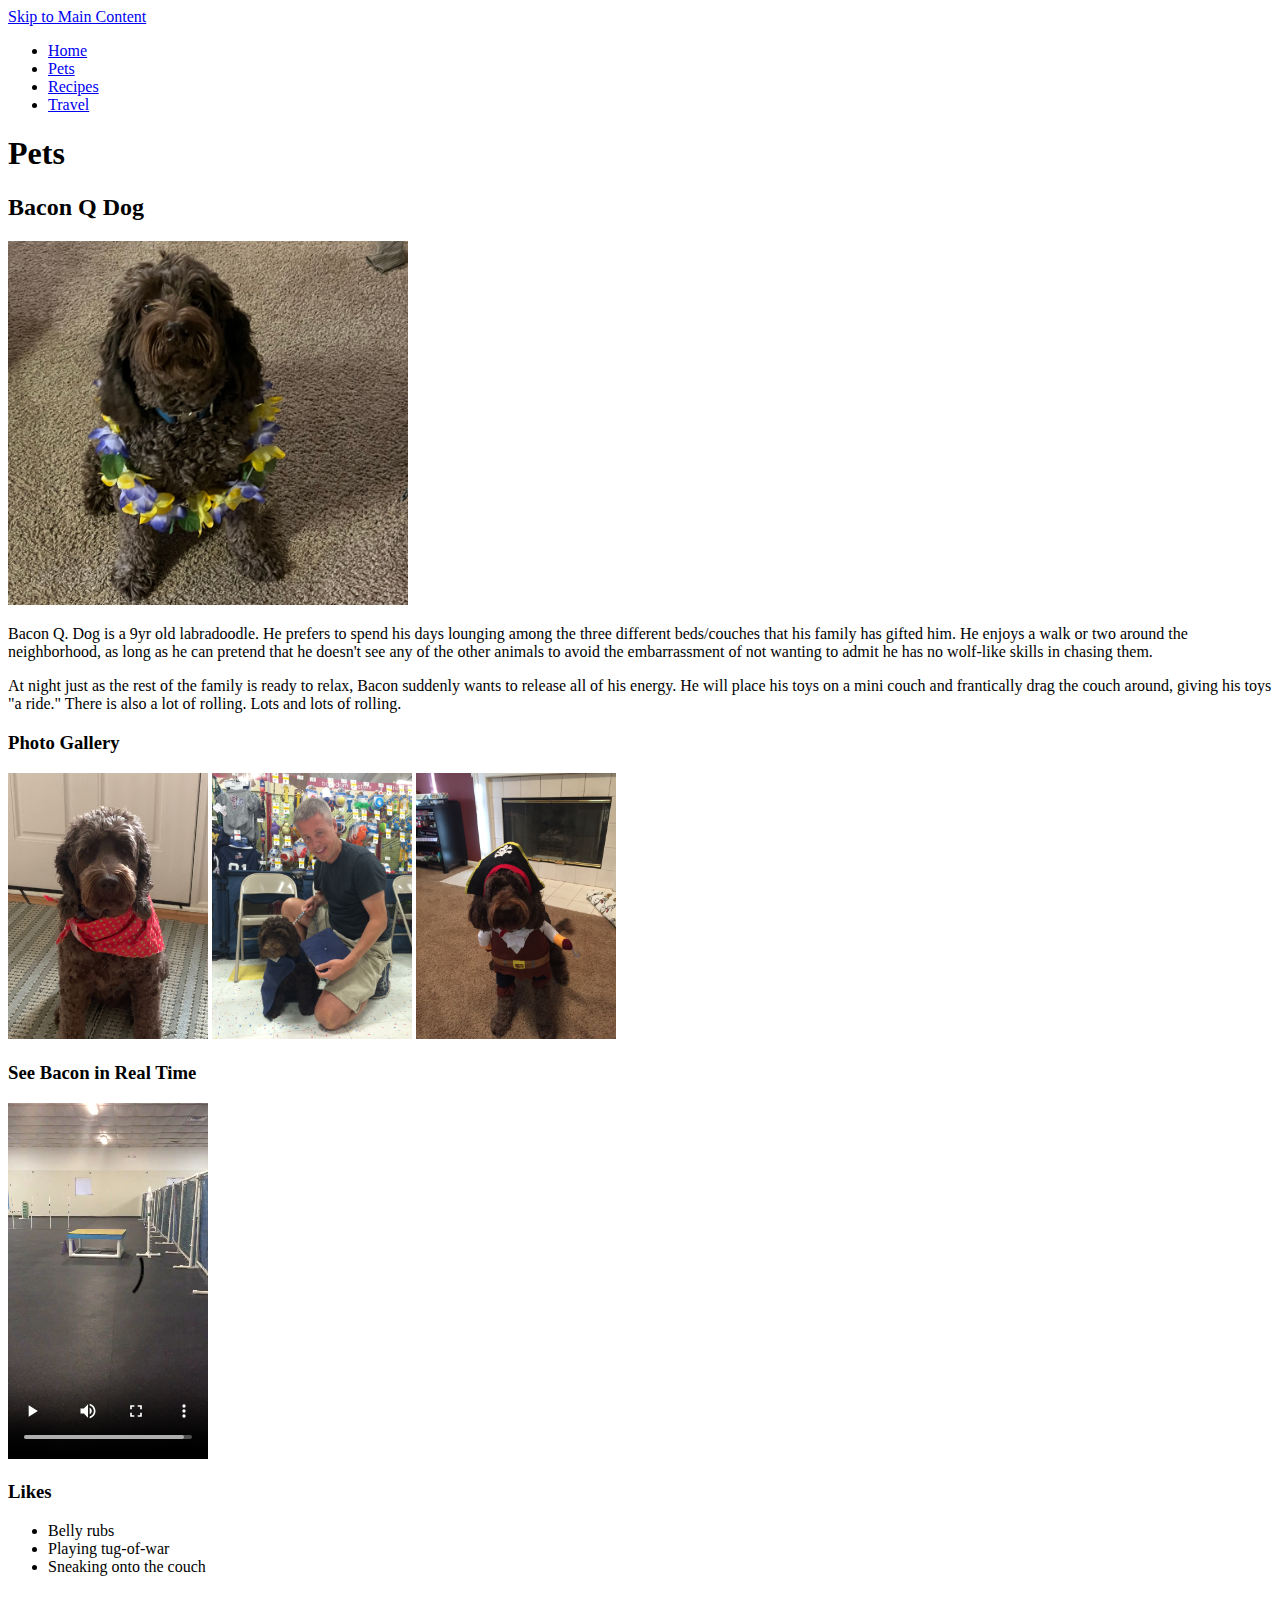
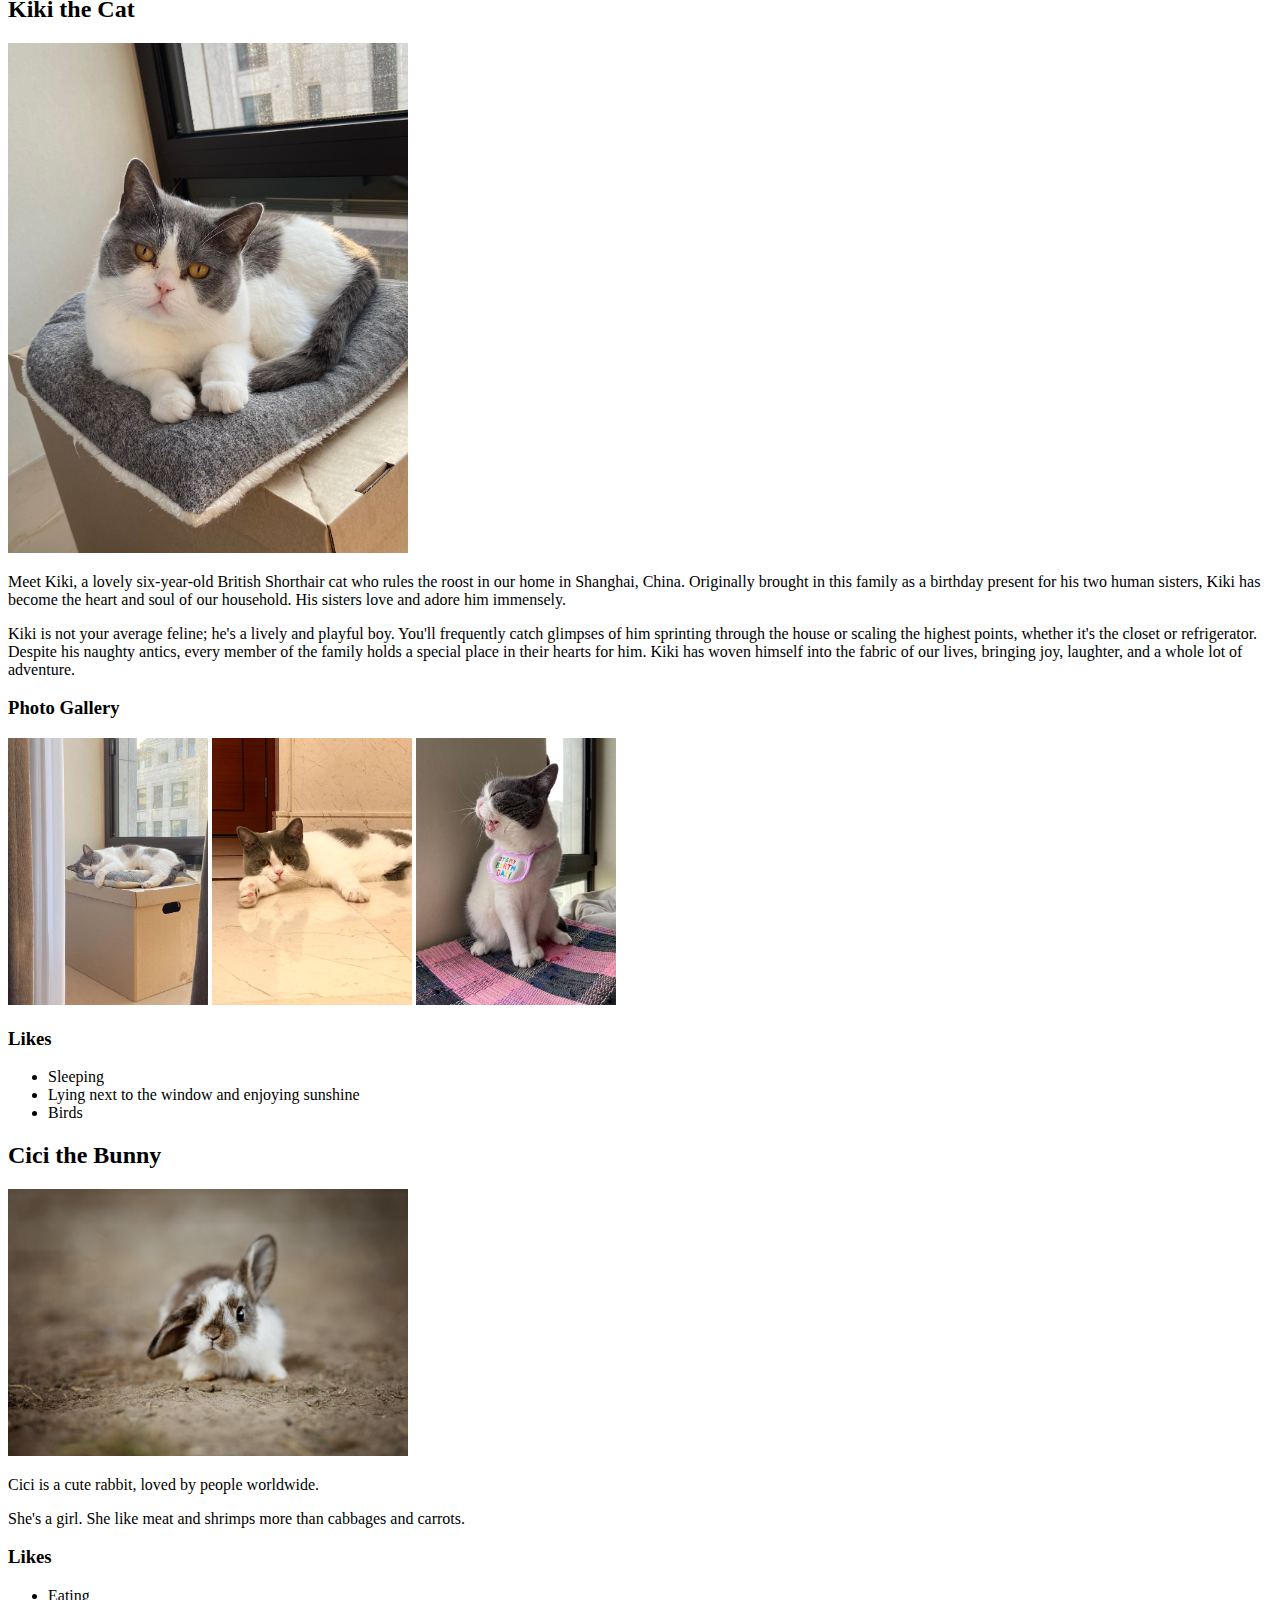
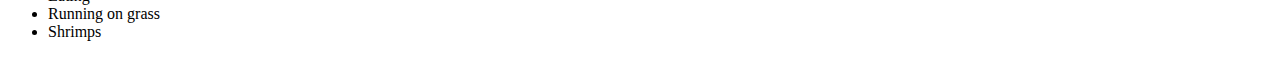
==== pets.html @ decff78f "init: prev html works" ====
<!DOCTYPE html>
<html lang="en">

<head>
    <meta charset="UTF-8">
    <meta name="viewport" content="width=device-width, initial-scale=1.0">
    <!-- <link rel="stylesheet" href="css/reset.css"> -->
    <!-- <link rel="stylesheet" href="css/style.css">         -->
    <title>Pets</title>
</head>

<body>
    <a href="#main">Skip to Main Content</a>
    <header>
        <nav>
            <ul>
                <li><a href="index.html">Home</a></li>
                <li><a href="pets.html">Pets</a></li>
                <li><a href="recipes.html">Recipes</a></li>
                <li><a href="travel.html">Travel</a></li>
            </ul>
        </nav>
        <h1>Pets</h1>

    </header>
    <main>
        <div id="main">
            <div>
                <h2>Bacon Q Dog</h2>
                <img src="images/bacon.jpg" width="400" alt="Brown labradoodle wearing colorful lei">

                <p>
                    Bacon Q. Dog is a 9yr old labradoodle. He prefers to spend his days lounging among the three
                    different beds/couches that his family has gifted
                    him. He enjoys a walk or two around the neighborhood, as long as he can pretend that he doesn't see
                    any of the other animals to avoid the
                    embarrassment of not wanting to admit he has no wolf-like skills in chasing them.
                </p>
                <P>
                    At night just as the rest of the family is ready to relax, Bacon suddenly wants to release all of
                    his energy. He will place his toys on a mini
                    couch and frantically drag the couch around, giving his toys "a ride." There is also a lot of
                    rolling. Lots and lots of rolling.
                </P>

                <h3>Photo Gallery</h3>
                <img src="images/bacon_bandana.JPG" width="200" alt="Brown labradoodle wearing an orange bandana">
                <img src="images/bacon_graduation.JPG" width="200"
                    alt="Small labradoodle puppy wearing a graduation cap and gown">
                <img src="images/bacon_halloween.JPG" width="200" alt="Brown labradoodle wearing a pirate costume">

                <h3>See Bacon in Real Time</h3>
                <video width="200" controls>
                    <source src="images/bacon_agility.mov">
                    Your browser does not support the video tag. This was a video of a girl and dog demonstrating a sit
                    and stay procedure
                </video>

                <h3>Likes</h3>
                <ul>
                    <li>Belly rubs</li>
                    <li>Playing tug-of-war</li>
                    <li>Sneaking onto the couch</li>
                </ul>
            </div>
            <div>
                <h2>Kiki the Cat</h2>
                <img src="images/kiki_normal.jpg" width="400" alt="A British Shorthair sitting calmly on a cushion">
                <p>
                    Meet Kiki, a lovely six-year-old British Shorthair cat who rules the roost in our home in Shanghai,
                    China. Originally brought in this
                    family as a birthday present for his two human sisters, Kiki has become the heart and soul of our
                    household. His sisters love and adore
                    him immensely.
                </p>
                <p>
                    Kiki is not your average feline; he's a lively and playful boy. You'll frequently catch glimpses of
                    him sprinting through the house or
                    scaling the highest points, whether it's the closet or refrigerator. Despite his naughty antics,
                    every member of the family holds a special
                    place in their hearts for him. Kiki has woven himself into the fabric of our lives, bringing joy,
                    laughter, and a whole lot of adventure.
                </p>

                <h3>Photo Gallery</h3>
                <img src="images/kiki_about_to_sleep.jpg" width="200"
                    alt="A British Shorthair lying on a carton and is about to fall asleep">
                <img src="images/kiki_chilling.jpg" width="200"
                    alt="A British Shorthair lying calmly on the floor with its head on its foreleg">
                <img src="images/kiki_yawn.jpg" width="200"
                    alt="A British Shorthair, with a pink bib around its neck, is yawning">

                <h3>Likes</h3>
                <ul>
                    <li>Sleeping</li>
                    <li>Lying next to the window and enjoying sunshine</li>
                    <li>Birds</li>
                </ul>
            </div>
            <div>
                <h2>Cici the Bunny</h2>
                <img src="images/bunny.jpeg" width="400" alt="A Bunny">
                <p>
                    Cici is a cute rabbit, loved by people worldwide.
                </p>
                <p>
                    She's a girl. She like meat and shrimps more than cabbages and carrots.
                </p>

                <!-- <h3>Photo Gallery</h3>
                <img src="images/kiki_about to sleep.jpg" width="200"
                    alt="A British Shorthair lying on a carton and is about to fall asleep">
                <img src="images/kiki_chilling.jpg" width="200"
                    alt="A British Shorthair lying calmly on the floor with its head on its foreleg">
                <img src="images/kiki_yawn.jpg" width="200"
                    alt="A British Shorthair, with a pink bib around its neck, is yawning"> -->

                <h3>Likes</h3>
                <ul>
                    <li>Eating</li>
                    <li>Running on grass</li>
                    <li>Shrimps</li>
                </ul>
            </div>
        </div>
    </main>

</body>

</html>
---- css/style.css ----
body {
    background-color: powderblue;
    /* font-family:  "Lucida Console", "Courier New", monospace; */
  }

#main{
  color: black;
}

p{
  line-height: 200%;
}

h1 { 
    font-size: xx-large;
    font-family: "Lucida Console", "Courier New", monospace;
    text-align: center;
    font-weight: bold;
  }

h2,h3 { 
    font-family: "Lucida Console", "Courier New", monospace;
    text-align: center;
  }
  
img{
  border: solid 5px black;
  padding: 10px;
  margin: 50px 20px;
  border-top-right-radius: 30px;
}

li{
  display: inline-block;
  margin-left: 50px;
}
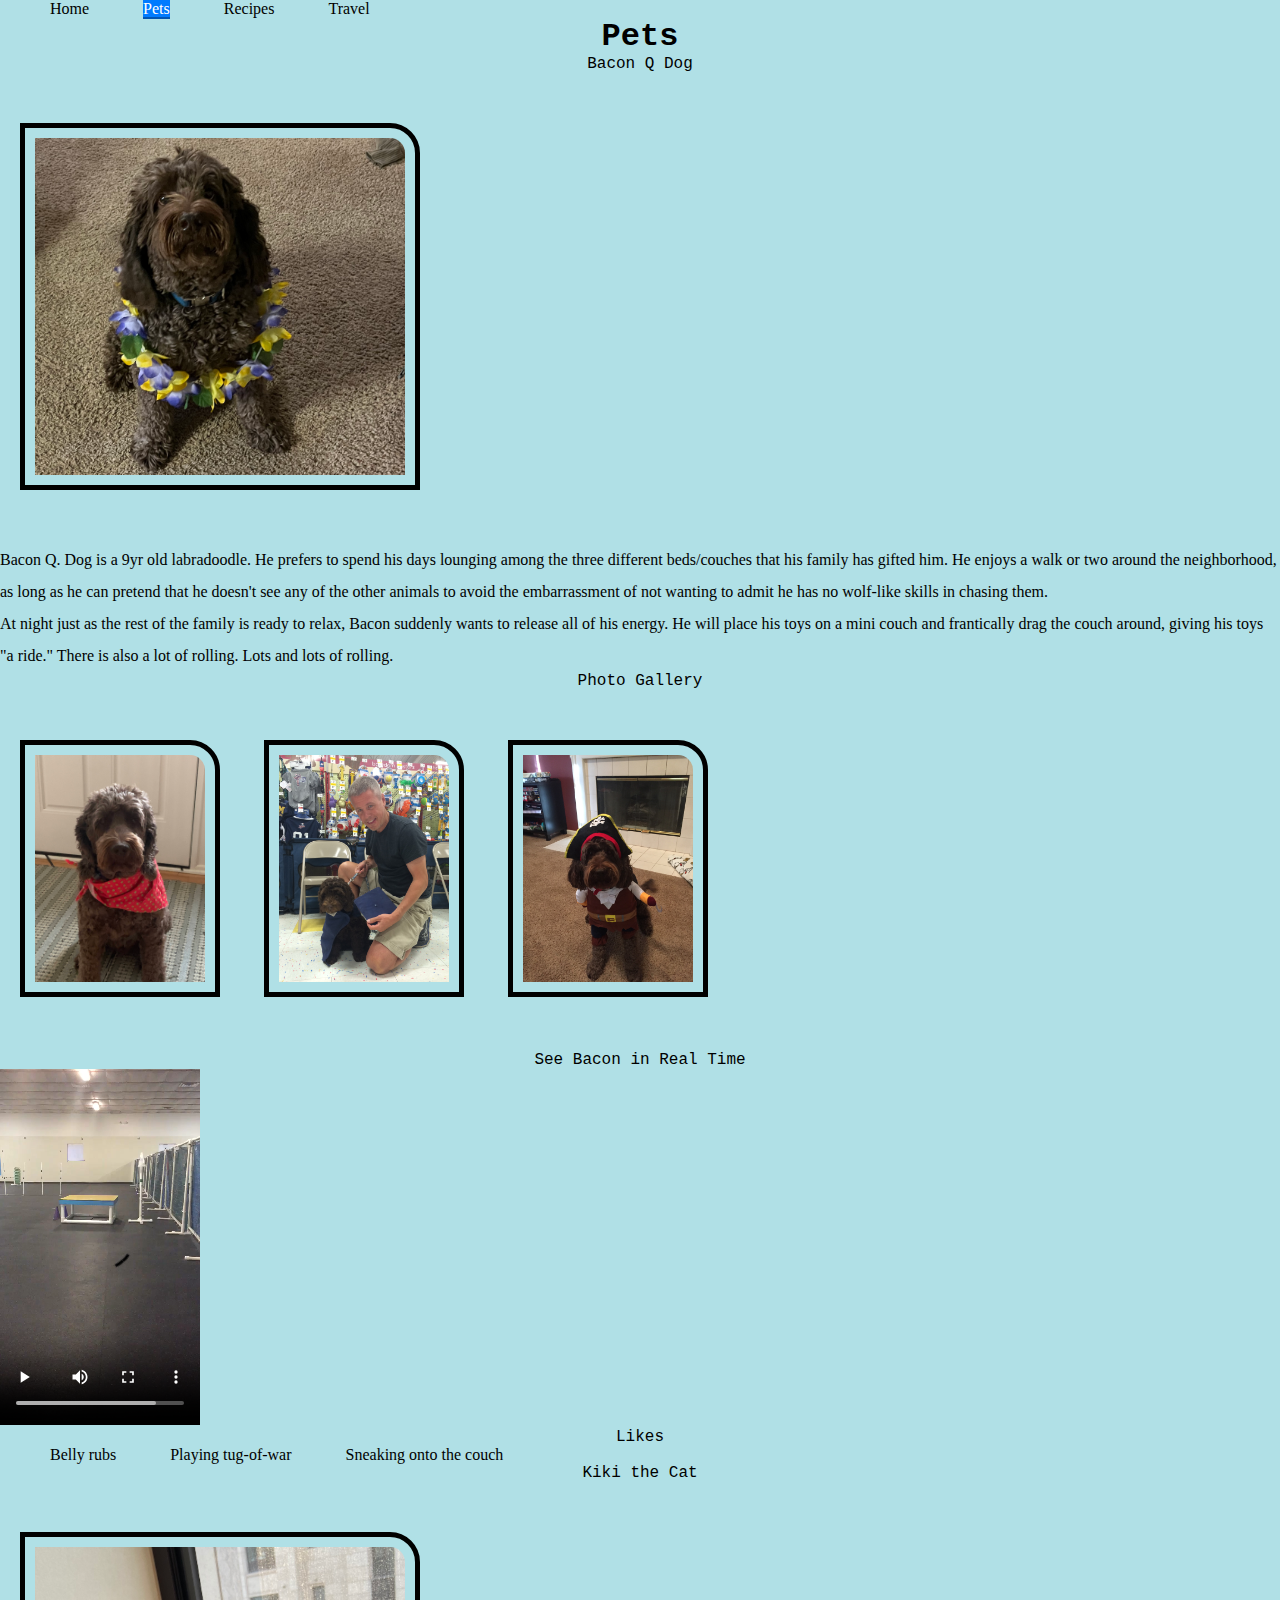
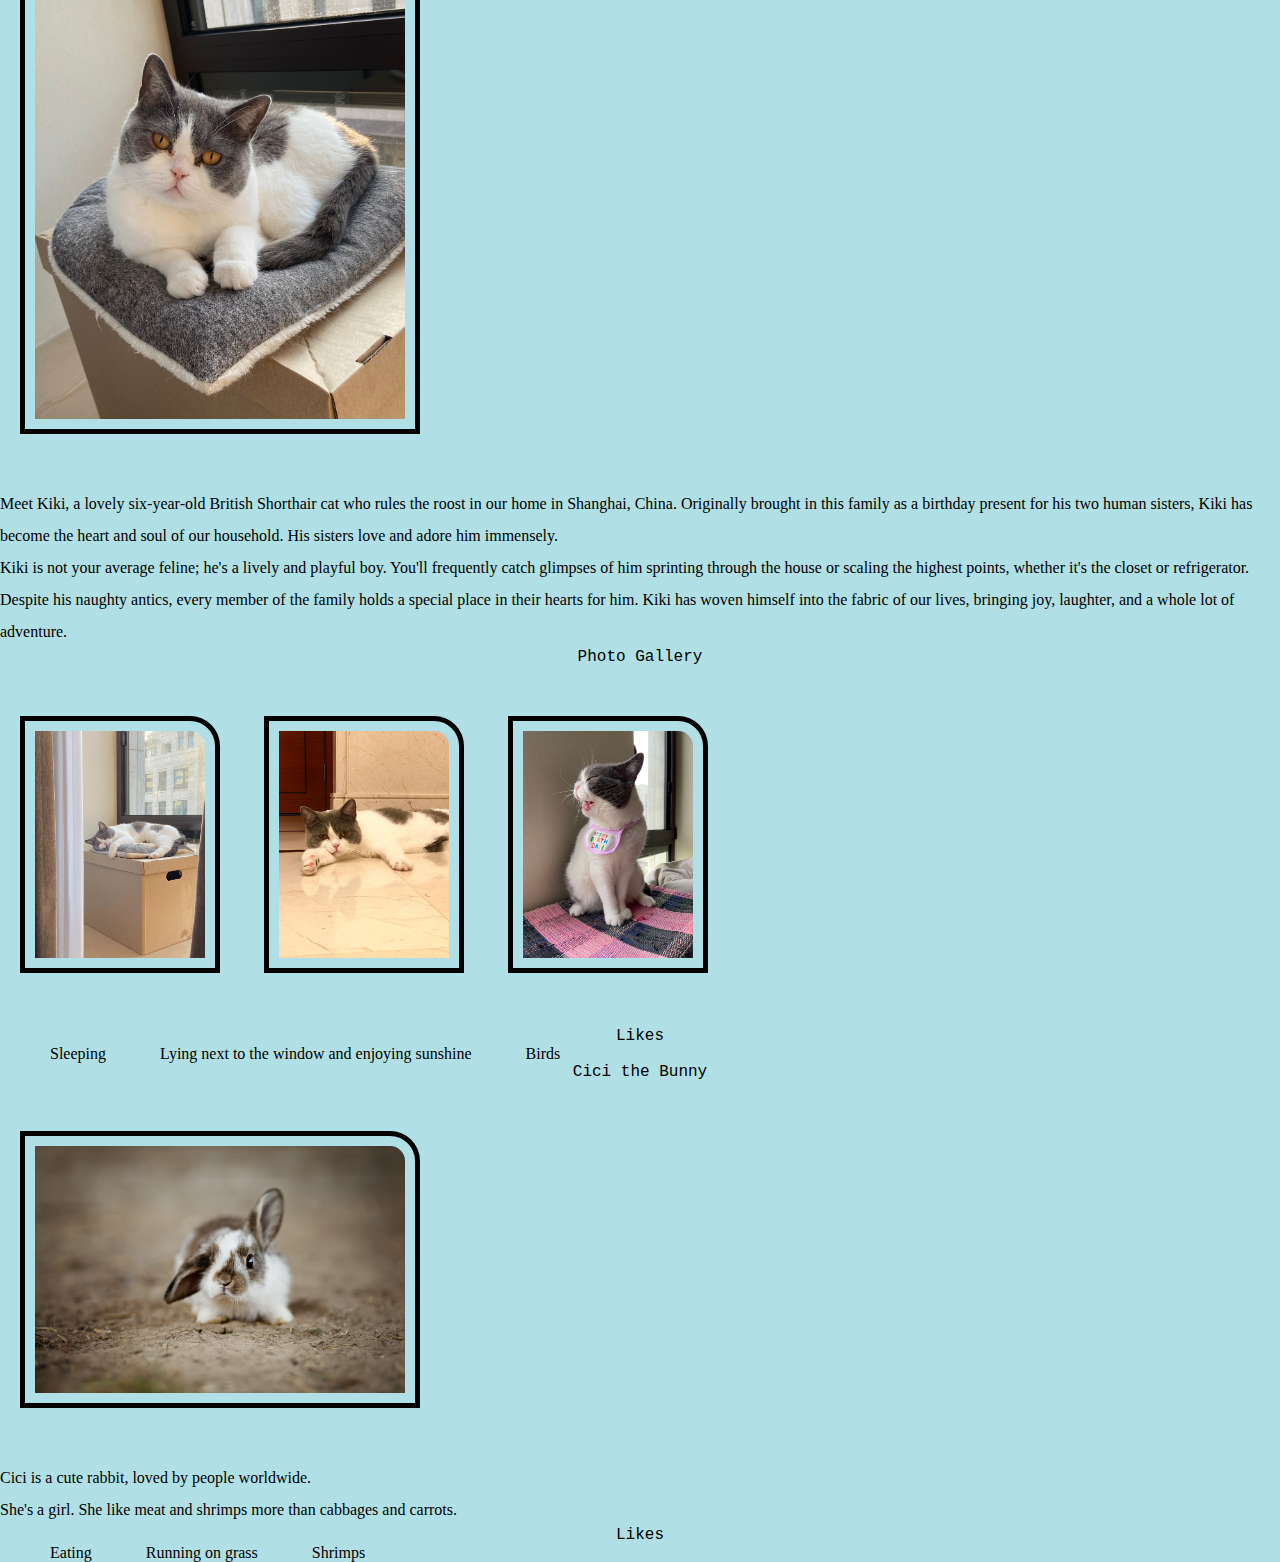
==== commit 954f6f26: "feat: navigate with tab" ====
--- a/pets.html
+++ b/pets.html
@@ -4,18 +4,18 @@
 <head>
     <meta charset="UTF-8">
     <meta name="viewport" content="width=device-width, initial-scale=1.0">
-    <!-- <link rel="stylesheet" href="css/reset.css"> -->
-    <!-- <link rel="stylesheet" href="css/style.css">         -->
+    <link rel="stylesheet" href="css/reset.css">
+    <link rel="stylesheet" href="css/style.css">        
     <title>Pets</title>
 </head>
 
 <body>
-    <a href="#main">Skip to Main Content</a>
+    <a href="#main" class="skip-link">Skip to Main Content</a>
     <header>
         <nav>
             <ul>
                 <li><a href="index.html">Home</a></li>
-                <li><a href="pets.html">Pets</a></li>
+                <li class="active"><a href="pets.html" aria-current="page">Pets <span class="visually-hidden">(current page)</span></a></li>
                 <li><a href="recipes.html">Recipes</a></li>
                 <li><a href="travel.html">Travel</a></li>
             </ul>
--- a/css/style.css
+++ b/css/style.css
@@ -35,3 +35,34 @@
   margin-left: 50px;
 }
 
+a[aria-current="page"] {
+  color: #fff;
+  background-color: #007bff;
+  border-bottom: 2px solid #0056b3;
+}
+
+.visually-hidden {
+  position: absolute;
+  width: 1px;
+  height: 1px;
+  margin: -1px;
+  padding: 0;
+  overflow: hidden;
+  clip: rect(0, 0, 0, 0);
+  border: 0;
+}
+
+.skip-link {
+  position: absolute;
+  top: -40px;
+  left: 0;
+  background: #000;
+  color: white;
+  padding: 8px;
+  z-index: 100;
+  transition: top 0.3s;
+}
+
+.skip-link:focus {
+  top: 0;
+}